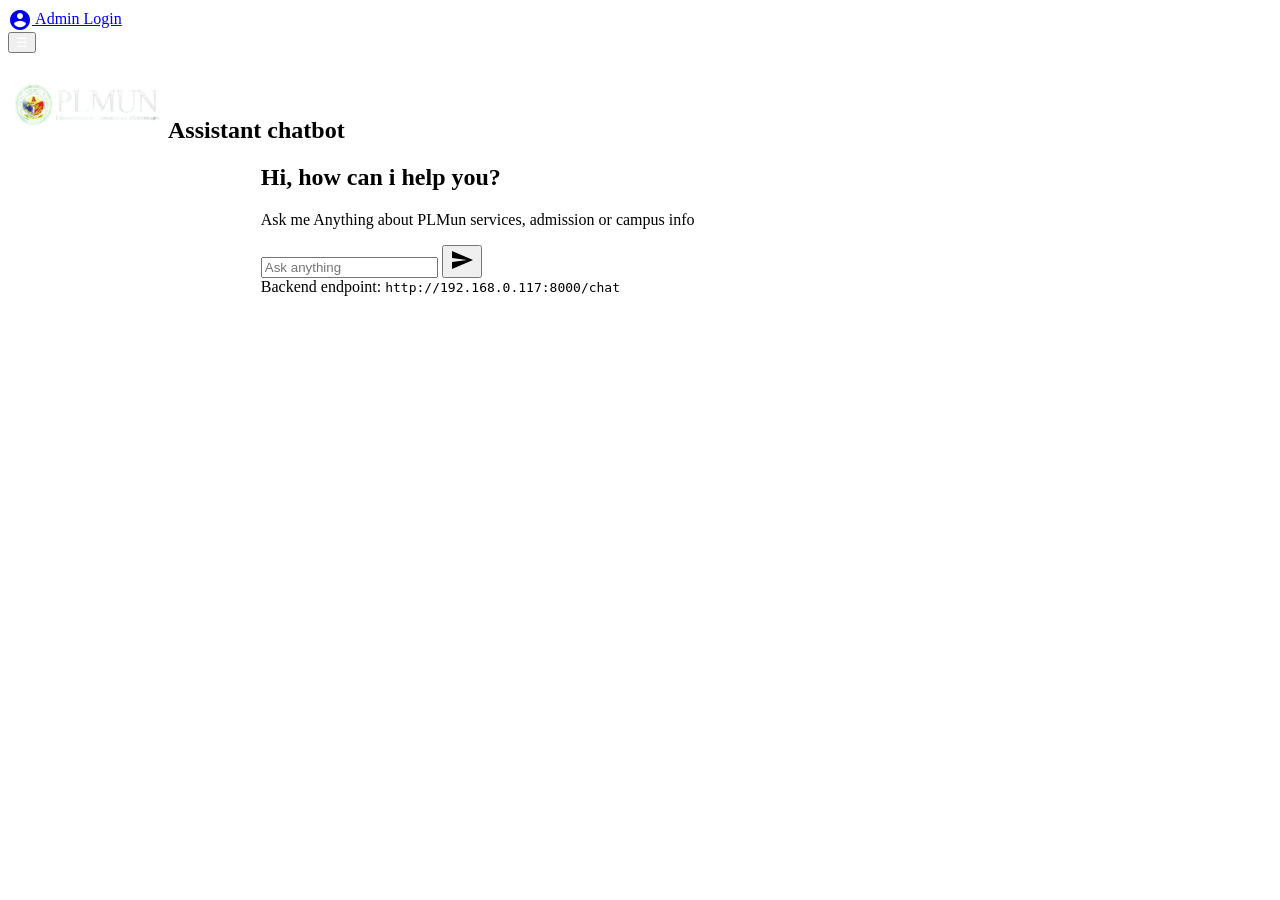
==== index.html @ 654c9192 "Rename PLMun_chatbot.html to index.html" ====
<!doctype html>
<html lang="en">
<head>
  <meta charset="utf-8" />
  <meta name="viewport" content="width=device-width,initial-scale=1" />
  <link href="https://fonts.googleapis.com/icon?family=Material+Icons" rel="stylesheet">
  <link href="https://www.w3schools.com/w3css/5/w3.css" rel="stylesheet">
  <link href="./style.css" rel="stylesheet">
  <link href="./PLmun_icon.png" rel="icon" type="image/png">
  <title>PLMun Chatbot</title>
</head>
<body>   
    <div class="admin-login">
        <a href="C:\Users\pjtur\university_chatbot\frontend\Admin_login.html"><i style="vertical-align:middle;" class="material-icons">account_circle</i> Admin Login</a>
    </div>
  
    <div class="w3-sidebar w3-bar-block w3-card w3-animate-left" style="display: none; background-color: #353A3D; color:white;" id="mySidebar">
        <button class="w3-bar-item w3-button w3-large" style="width:45px" onclick="w3_close()">&times; </button>
        <button onclick="createNewChat()" style="width:50%; height:5vh; margin-bottom:10px; background-color:#353A3d;">
            + New Chat
        </button>
        <div class="history" id="chatList"> Your chats </div>
        <p></p>
        <a style="margin-left:5px;font-size: 18px;" href="C:\Users\pjtur\Admin Panel\Frontend\chat.html"><b>Chat the Admin</b> </a>
        <p></p>
        <a style="margin-left: 5px;" href="https://plmun.edu.ph/student-portal/system/main/index.php"> <b>Back To PLMun Student Portal</b></a>
    </div>
    <div class="w3">
        <button id="openNav" class="w3-button w3-large" style="color:#ffffff;" onclick="w3_open()">&#9776;</button>
        <div class="w3-container">
            <h2><img style="height:60px; width: 160px; margin-top:5px;" src="./PLMUN_LOGO.png">Assistant chatbot</h2>
        </div>

    </div>

    <div id="main" style="margin-left:20%">

        <div class="chat">

            <div class="messages" id="messages"><h2>Hi, how can i help you?</h2><p>Ask me Anything about PLMun services, admission or campus info</p></div>
            <div class="input-row">
                <input id="input" type="text" placeholder="Ask anything">
                <button id="send"><i class="material-icons">send</i></button>
            </div>
            <div class="meta">Backend endpoint: <code id="endpoint">http://192.168.0.117:8000/chat</code></div>
        </div>
    </div>
    <script>
        const messagesEl = document.getElementById('messages');
        const inputEl = document.getElementById('input');
        const sendBtn = document.getElementById('send');
        const endpointEl = document.getElementById('endpoint');

        function w3_open() {
            document.getElementById("main").style.marginLeft = "23%";
            document.getElementById("mySidebar").style.width = "15%";
            document.getElementById("mySidebar").style.display = "block";
            document.getElementById("openNav").style.display = 'none';
        }
        function w3_close() {
            document.getElementById("main").style.marginLeft = "20%";
            document.getElementById("mySidebar").style.display = "none";
            document.getElementById("openNav").style.display = "inline-block";
        }

        function appendMessage(text, cls) {
            const div = document.createElement('div');
            div.className = 'message ' + cls + ' clearfix';
            div.innerText = text;
            messagesEl.appendChild(div);
            messagesEl.scrollTop = messagesEl.scrollHeight;
        }

        sendBtn.onclick = async () => {
            const text = inputEl.value.trim();
            if (!text) return;

            if (!currentChatId) {
                createNewChat();
            }


            appendMessage(text, 'user');
            saveMessage("user", text);

            const chats = JSON.parse(localStorage.getItem("chats")) || [];
            const chat = chats.find(c => c.id === currentChatId);


            if (chat && chat.messages.length === 1) {
                try {
                    const title = await generateTitle(text);
                    chat.title = title;
                    localStorage.setItem("chats", JSON.stringify(chats));
                    renderChatList();
                } catch (err) {
                    appendMessage("Error generating chat title: " + err.message, 'bot');
                }
            }


            inputEl.value = '';

            try {
                const res = await fetch(endpointEl.textContent.trim(), {
                    method: 'POST',
                    headers: { 'Content-Type': 'application/json' },
                    body: JSON.stringify({
                        message: text,
                        title: currentChatTitle
                    })
                });
                if (!res.ok) {
                    appendMessage('Error from server: ' + res.statusText, 'bot');
                    return;
                }
                const data = await res.json();
                const reply = data.answer || data.error || 'No answer returned';

                appendMessage(reply, 'bot');
                saveMessage("bot", reply);

            } catch (err) {
                appendMessage('Network error: ' + err.message, 'bot');
            }
        }; inputEl.addEventListener('keydown', (e) => { if (e.key === 'Enter') { sendBtn.click(); } });

        function createNewChat(firstMessage = "") {
            const chats = JSON.parse(localStorage.getItem("chats")) || [];

            const chat = {
                id: "chat_" + Date.now(),
                title: "New chat",
                messages: []
            };


            chats.unshift(chat);
            localStorage.setItem("chats", JSON.stringify(chats));

            currentChatId = chat.id;
            renderChatList();
            loadChat(chat.id);
        }

        let currentChatTitle = null;


        async function generateTitle(firstMessage) {
            const res = await fetch("http://192.168.0.117:8000/generate-title", {
                method: "POST",
                headers: {
                    "Content-Type": "application/json"
                },
                body: JSON.stringify({
                    message: firstMessage   // MUST match backend
                })
            });

            const data = await res.json();
            return data.title;
        }

        let currentChatId = null;

        function saveMessage(sender, text) {
            const chats = JSON.parse(localStorage.getItem("chats")) || [];
            const chat = chats.find(c => c.id === currentChatId);
            if (!chat) return;

            chat.messages.push({ sender, text });
            localStorage.setItem("chats", JSON.stringify(chats));
        }


        function loadChat(chatId) {
            currentChatId = chatId;
            messagesEl.innerHTML = "";

            const chats = JSON.parse(localStorage.getItem("chats")) || [];
            const chat = chats.find(c => c.id === chatId);
            if (!chat) return;

            chat.messages.forEach(m => {
                appendMessage(m.text, m.sender === "user" ? "user" : "bot");
            });
        }

        function typeWriter(element, text, speed = 100) {

            if (typeof text !== 'string') {
                console.warn("typeWriter received non-string text:", text);

                text = String(text)

            }

            element.textContent = "";
            let i = 0;

            function typing() {
                if (i < text.length) {
                    element.textContent += text.charAt(i);
                    i++;
                    setTimeout(typing, speed);
                }
            }

            typing();
        }


        function renderChatList() {
            const chatList = document.getElementById("chatList");
            const chats = JSON.parse(localStorage.getItem("chats")) || [];

            chatList.innerHTML = "Your chats<br><br>";

            chats.forEach(chat => {
                const div = document.createElement("div");
                div.style.display = "flex";
                div.style.justifyContent = "space-between";
                div.style.alignItems = "center";
                div.style.padding = "1px";
                div.style.width = "215px";
                div.style.cursor = "pointer";

                // Chat title clickable
                const titleSpan = document.createElement("span");
                titleSpan.textContent = chat.title;
                titleSpan.style.display = "inline-block";
                titleSpan.style.maxHeight = "40px";
                titleSpan.style.whiteSpace = "nowrap";
                titleSpan.style.overflow = "hidden";
                titleSpan.style.fontSize = "15px";
                titleSpan.onclick = () => loadChat(chat.id);

                div.appendChild(titleSpan);
                chatList.appendChild(div);

                typeWriter(titleSpan, chat.title)

                // Delete button
                const delBtn = document.createElement("button");
                delBtn.textContent = "x";
                delBtn.style.border = "none";
                delBtn.style.padding = "10px";
                delBtn.style.background = "transparent";
                delBtn.style.cursor = "pointer";
                delBtn.onclick = (e) => {
                    e.stopPropagation(); // prevent loading chat
                    deleteChat(chat.id);
                };
                div.appendChild(delBtn);

                chatList.appendChild(div);
            });
        }
        function deleteChat(chatId) {
            let chats = JSON.parse(localStorage.getItem("chats")) || [];
            chats = chats.filter(c => c.id !== chatId);
            localStorage.setItem("chats", JSON.stringify(chats));

            // If the deleted chat is currently open, clear chat box
            if (currentChatId === chatId) {
                messagesEl.innerHTML = "";
                currentChatId = null;
            }

            renderChatList();
        }


    </script>

</body>
</html>
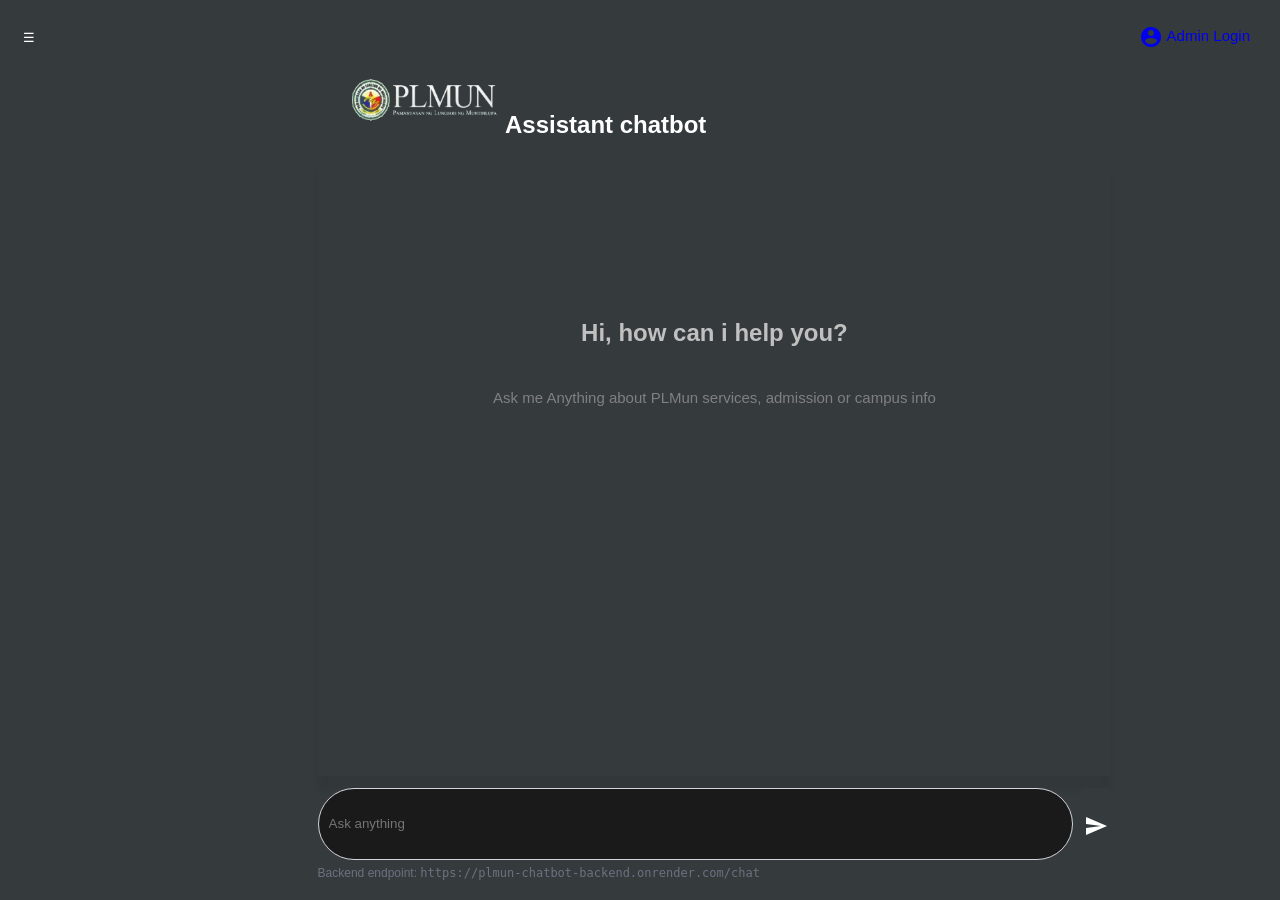
==== commit 90341446: "Update index.html" ====
--- a/index.html
+++ b/index.html
@@ -42,7 +42,7 @@
                 <input id="input" type="text" placeholder="Ask anything">
                 <button id="send"><i class="material-icons">send</i></button>
             </div>
-            <div class="meta">Backend endpoint: <code id="endpoint">http://192.168.0.117:8000/chat</code></div>
+            <div class="meta">Backend endpoint: <code id="endpoint">https://plmun-chatbot-backend.onrender.com/chat</code></div>
         </div>
     </div>
     <script>
@@ -147,7 +147,7 @@
 
 
         async function generateTitle(firstMessage) {
-            const res = await fetch("http://192.168.0.117:8000/generate-title", {
+            const res = await fetch("https://plmun-chatbot-backend.onrender.com/generate-title", {
                 method: "POST",
                 headers: {
                     "Content-Type": "application/json"
--- a/style.css
+++ b/style.css
@@ -0,0 +1,233 @@
+.w3-container h2 {
+    margin-left:325px;
+    color: white;
+    font-size: 1.5rem;
+    background-color: #353A3D;
+}
+
+body {
+    font-family: Arial, sans-serif;
+    margin: 0;
+    padding: 20px;
+    background-color: #353A3D;
+}
+
+.sidebar {
+    display: flex;
+    width: 100%;
+    min-height: 75vh;
+}
+
+.chat {
+    flex: 1;
+    margin-left:5%;
+    width: 80%;
+    background: #353A3D;
+}
+
+.messages {
+    display: flex;
+    height: 65vh;
+    flex-direction: column;
+    overflow-y: auto;
+    color: #ffffff;
+    background: #353A3D;
+    padding: 16px;
+    box-shadow: 0 15px 6px rgba(0,0,0,0.06);
+}
+    .messages h2 {
+        text-align: center;
+        position: center;
+        margin-top: 9rem;
+        text-align: center;
+        width: 100%;
+        height: 10px;
+        color: #c0c0c0;
+        padding-bottom: 20px;
+    }
+    .messages p {
+        text-align:center;
+        font-size:15px;
+        color:#808080;
+        margin-top:20px;
+    }
+
+.message {
+    margin: 8px 0;
+    padding: 10px 14px;
+    border-radius: 100px;
+    display: inline-block;
+    max-width: 100%;
+    word-wrap: break-word;
+    background-color:#ffffff
+}
+
+.user {
+    align-self: flex-end;
+    background-color: #3377ff;
+    color: white;
+    font-size: 1.1rem;
+}
+
+.bot {
+    align-self: flex-start;
+    background-color: #353A3D;
+    color: #ffffff;
+    font-size: 1.1rem;
+}
+
+
+.input-row {
+    color: #1a1a1a;
+    display: flex;
+    gap: 8px;
+    margin-top: 12px;
+}
+
+input[type="text"] {
+    background-color: #1a1a1a;
+    height: 50px;
+    flex: 1;
+    padding: 10px;
+    border-radius: 50px;
+    border: 1px solid #d1d5db;
+    width: 50%;
+}
+
+input[placeholder="Ask anything"] {
+    color: #ffffff;
+}
+
+button {
+    padding: 3px;
+    padding-top:10px;
+    border-radius: 8px;
+    border: none;
+    background: #353A3D;
+    color: #ffffff;
+}
+
+.meta {
+    color: #6b7280;
+    font-size: 12px;
+    margin-top: 6px;
+}
+
+#chatList {
+    width: 250px;
+    height: 70vh;
+    margin-left: -5px;
+    overflow-y: auto;
+    padding: 10px;
+    background-color: #353A3D;
+    color: white;
+}
+a {
+    text-decoration: none;
+    font-size:15px;
+}
+.admin-login {
+    display: flex;
+    align-items: center;
+    gap: 6px;
+    cursor: pointer;
+    position: fixed; /* stays top-right */
+    top: 15px;
+    right: 20px;
+    color:#ffffff;
+    padding: 10px;
+}
+@media (max-width: 780px) {
+    body {
+        background-color: #353a3d;
+    }
+
+    #main {
+        margin-left: 5% !important;
+    }
+
+    .w3-container h2 {
+        margin-left: 0px;
+        font-size: 20px;
+        color: white;
+        max-height: 60px;
+        text-align: center;
+    }
+
+    img {
+        max-width: 90%;
+        height: auto;
+    }
+
+    .chat {
+        width: 90%;
+        flex: 1;
+        margin-left: 0%;
+    }
+
+    .messages {
+        margin-left:15px;
+        height: auto;
+        padding: 10px;
+        min-height: 70vh;
+        width: 120%
+    }
+        .messages h2 {
+            font-size:1.5rem;
+        }
+
+        .messages p {
+            margin-top: 20px;
+        }
+
+    .meta {
+        font-size: 1.5rem;
+    }
+
+    .input-row {
+        margin-left:10px;
+        width: 125%;
+    }
+
+    input[type="text"] {
+        height: 45px;
+        font-size: 14px;
+        width: 100%;
+    }
+
+    button {
+        padding: 8px;
+    }
+
+    .admin-login {
+        top: 10px;
+        right: 10px;
+        padding: 6px;
+    }
+
+    .w3-sidebar {
+        height: 100%;
+        width: 200px !important;
+    }
+    .w3-container {
+        width:350px;
+    }
+
+    #chatList {
+        width: 100%;
+        font-size: 10px;
+    }
+
+    a {
+        font-size: 15px;
+    }
+
+    .meta {
+        color: #353a3d;
+    }
+
+    div.chat {
+        block-size: 40px;
+        font-size: 15px
+    }
+
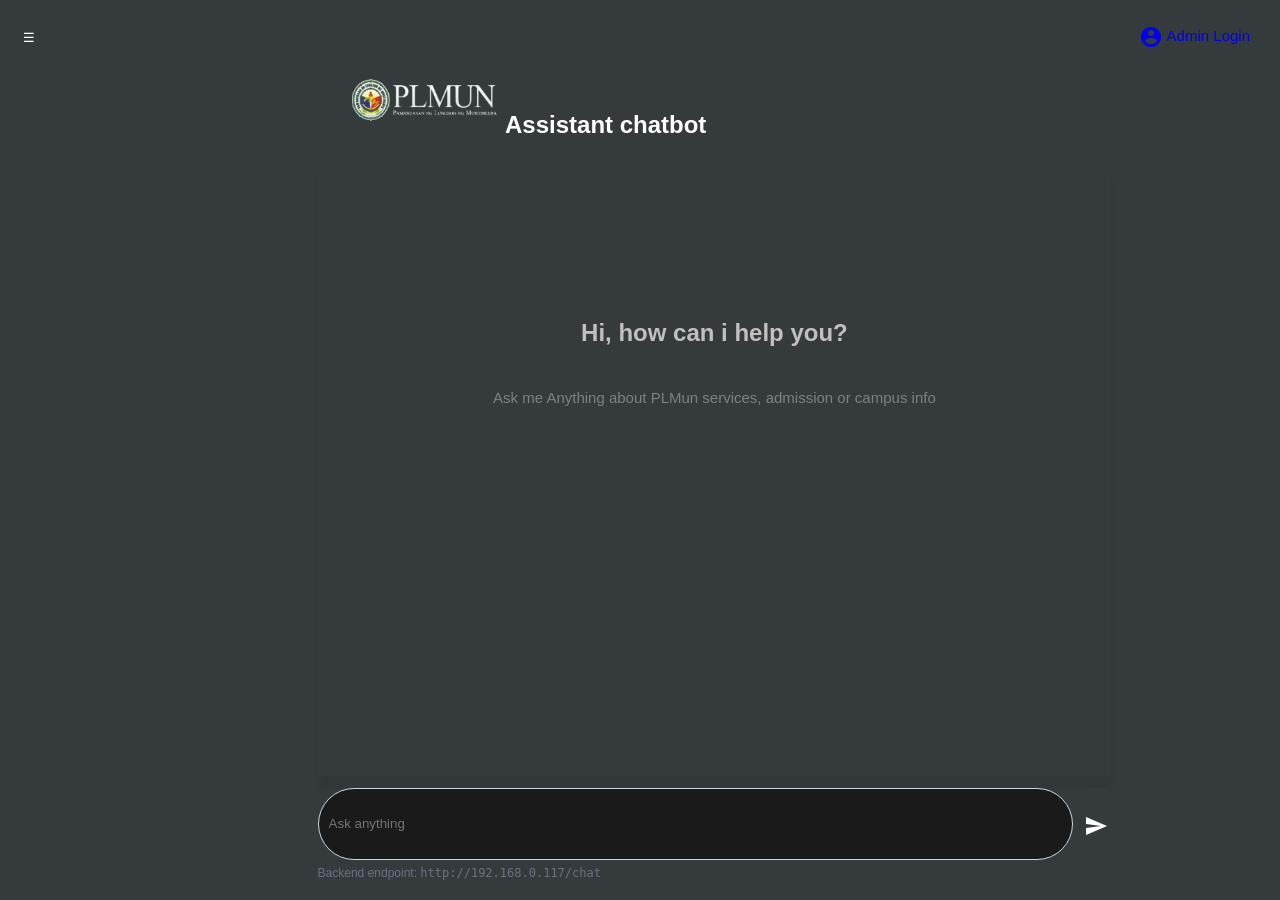
==== commit 403603af: "Update index.html" ====
--- a/index.html
+++ b/index.html
@@ -42,7 +42,7 @@
                 <input id="input" type="text" placeholder="Ask anything">
                 <button id="send"><i class="material-icons">send</i></button>
             </div>
-            <div class="meta">Backend endpoint: <code id="endpoint">https://plmun-chatbot-backend.onrender.com/chat</code></div>
+            <div class="meta">Backend endpoint: <code id="endpoint">http://192.168.0.117/chat</code></div>
         </div>
     </div>
     <script>
@@ -147,7 +147,7 @@
 
 
         async function generateTitle(firstMessage) {
-            const res = await fetch("https://plmun-chatbot-backend.onrender.com/generate-title", {
+            const res = await fetch("http://192.168.0.117/generate-title", {
                 method: "POST",
                 headers: {
                     "Content-Type": "application/json"
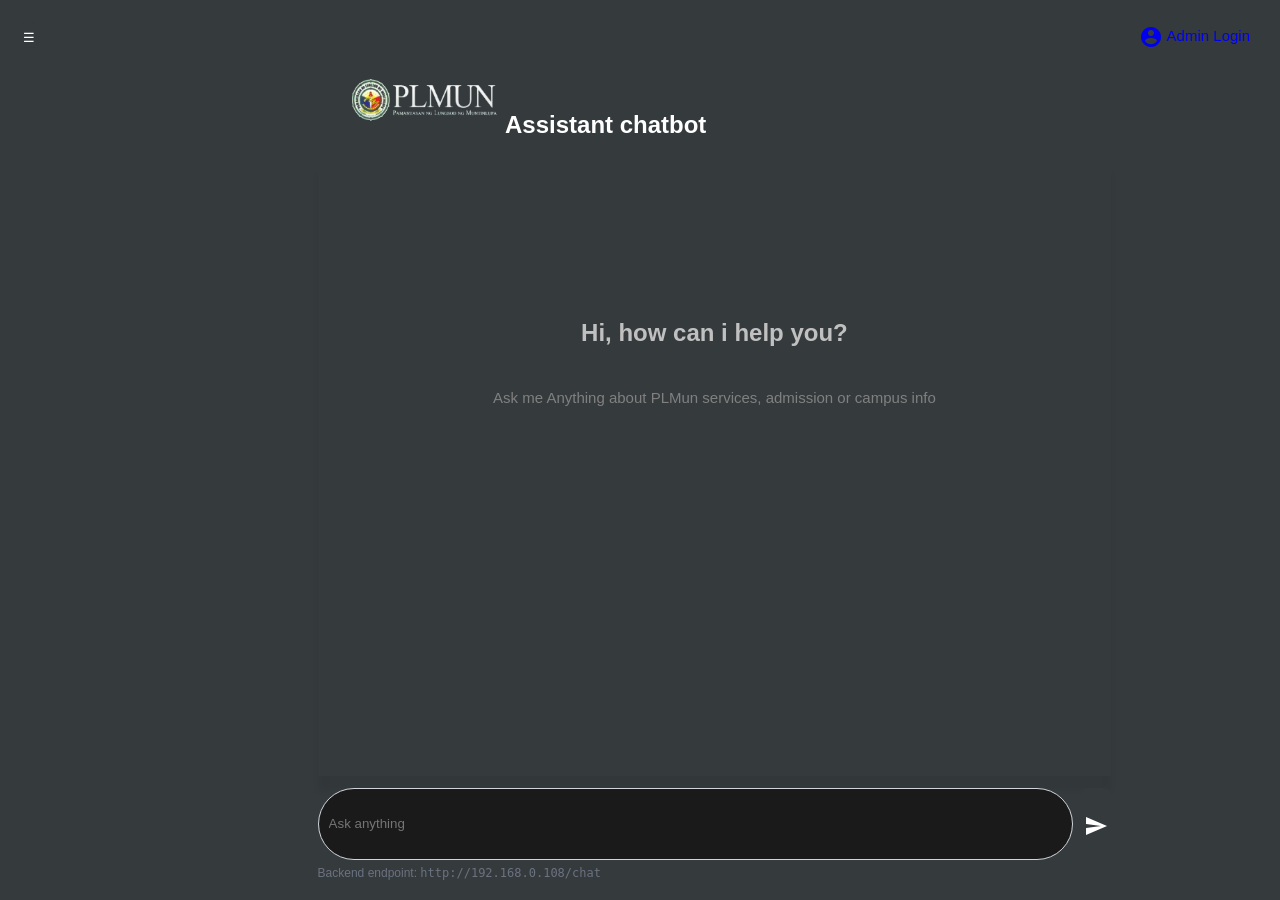
==== commit ea996043: "Update index.html" ====
--- a/index.html
+++ b/index.html
@@ -42,7 +42,7 @@
                 <input id="input" type="text" placeholder="Ask anything">
                 <button id="send"><i class="material-icons">send</i></button>
             </div>
-            <div class="meta">Backend endpoint: <code id="endpoint">http://192.168.0.117/chat</code></div>
+            <div class="meta">Backend endpoint: <code id="endpoint">http://192.168.0.108/chat</code></div>
         </div>
     </div>
     <script>
@@ -147,7 +147,7 @@
 
 
         async function generateTitle(firstMessage) {
-            const res = await fetch("http://192.168.0.117/generate-title", {
+            const res = await fetch("http://192.168.0.108/generate-title", {
                 method: "POST",
                 headers: {
                     "Content-Type": "application/json"
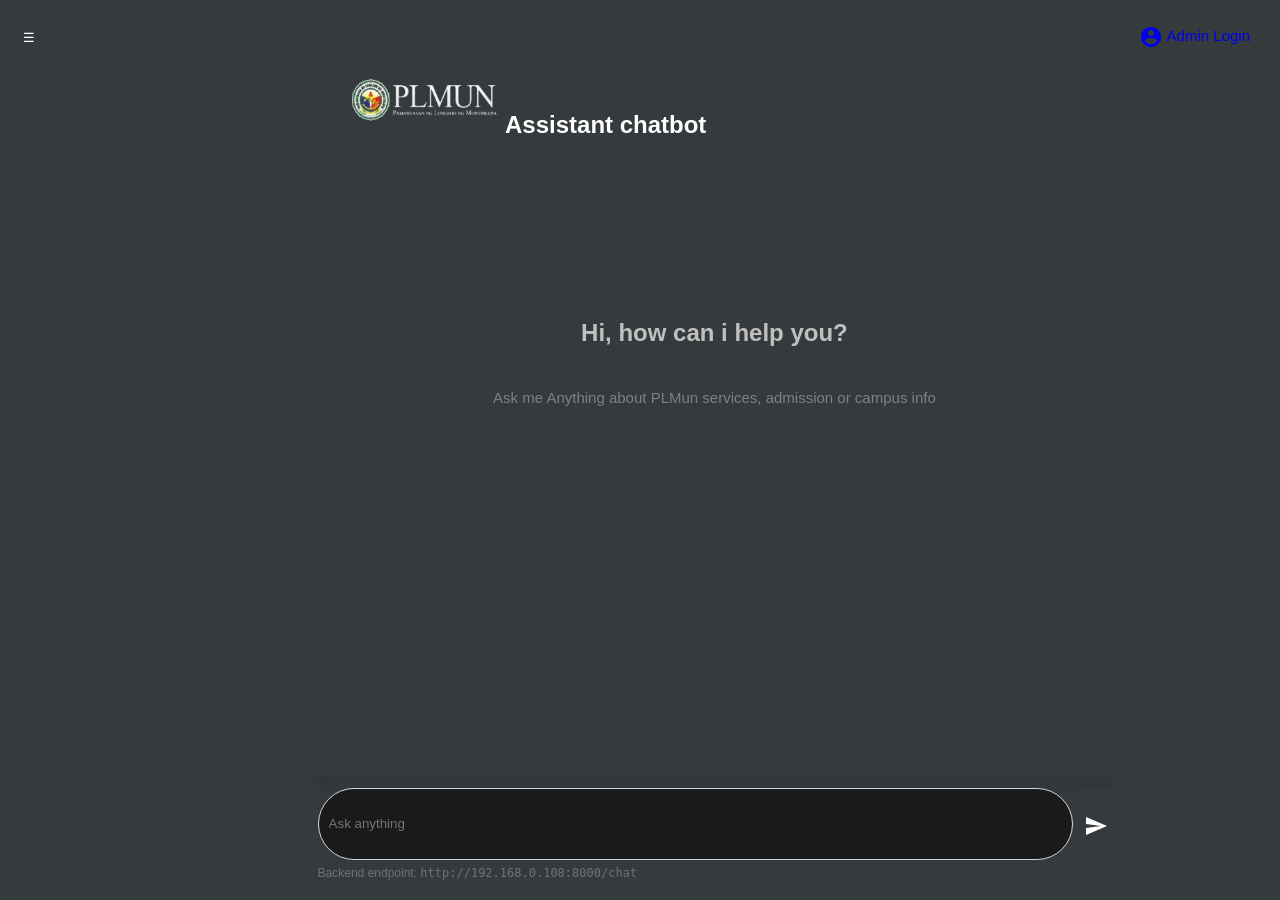
==== commit 003cd56a: "Rename PLMun_chatbot.html to index.html" ====
--- a/index.html
+++ b/index.html
@@ -42,7 +42,7 @@
                 <input id="input" type="text" placeholder="Ask anything">
                 <button id="send"><i class="material-icons">send</i></button>
             </div>
-            <div class="meta">Backend endpoint: <code id="endpoint">http://192.168.0.108/chat</code></div>
+            <div class="meta">Backend endpoint: <code id="endpoint">http://192.168.0.108:8000/chat</code></div>
         </div>
     </div>
     <script>
@@ -147,7 +147,7 @@
 
 
         async function generateTitle(firstMessage) {
-            const res = await fetch("http://192.168.0.108/generate-title", {
+            const res = await fetch("http://192.168.0.108:8000/generate-title", {
                 method: "POST",
                 headers: {
                     "Content-Type": "application/json"
